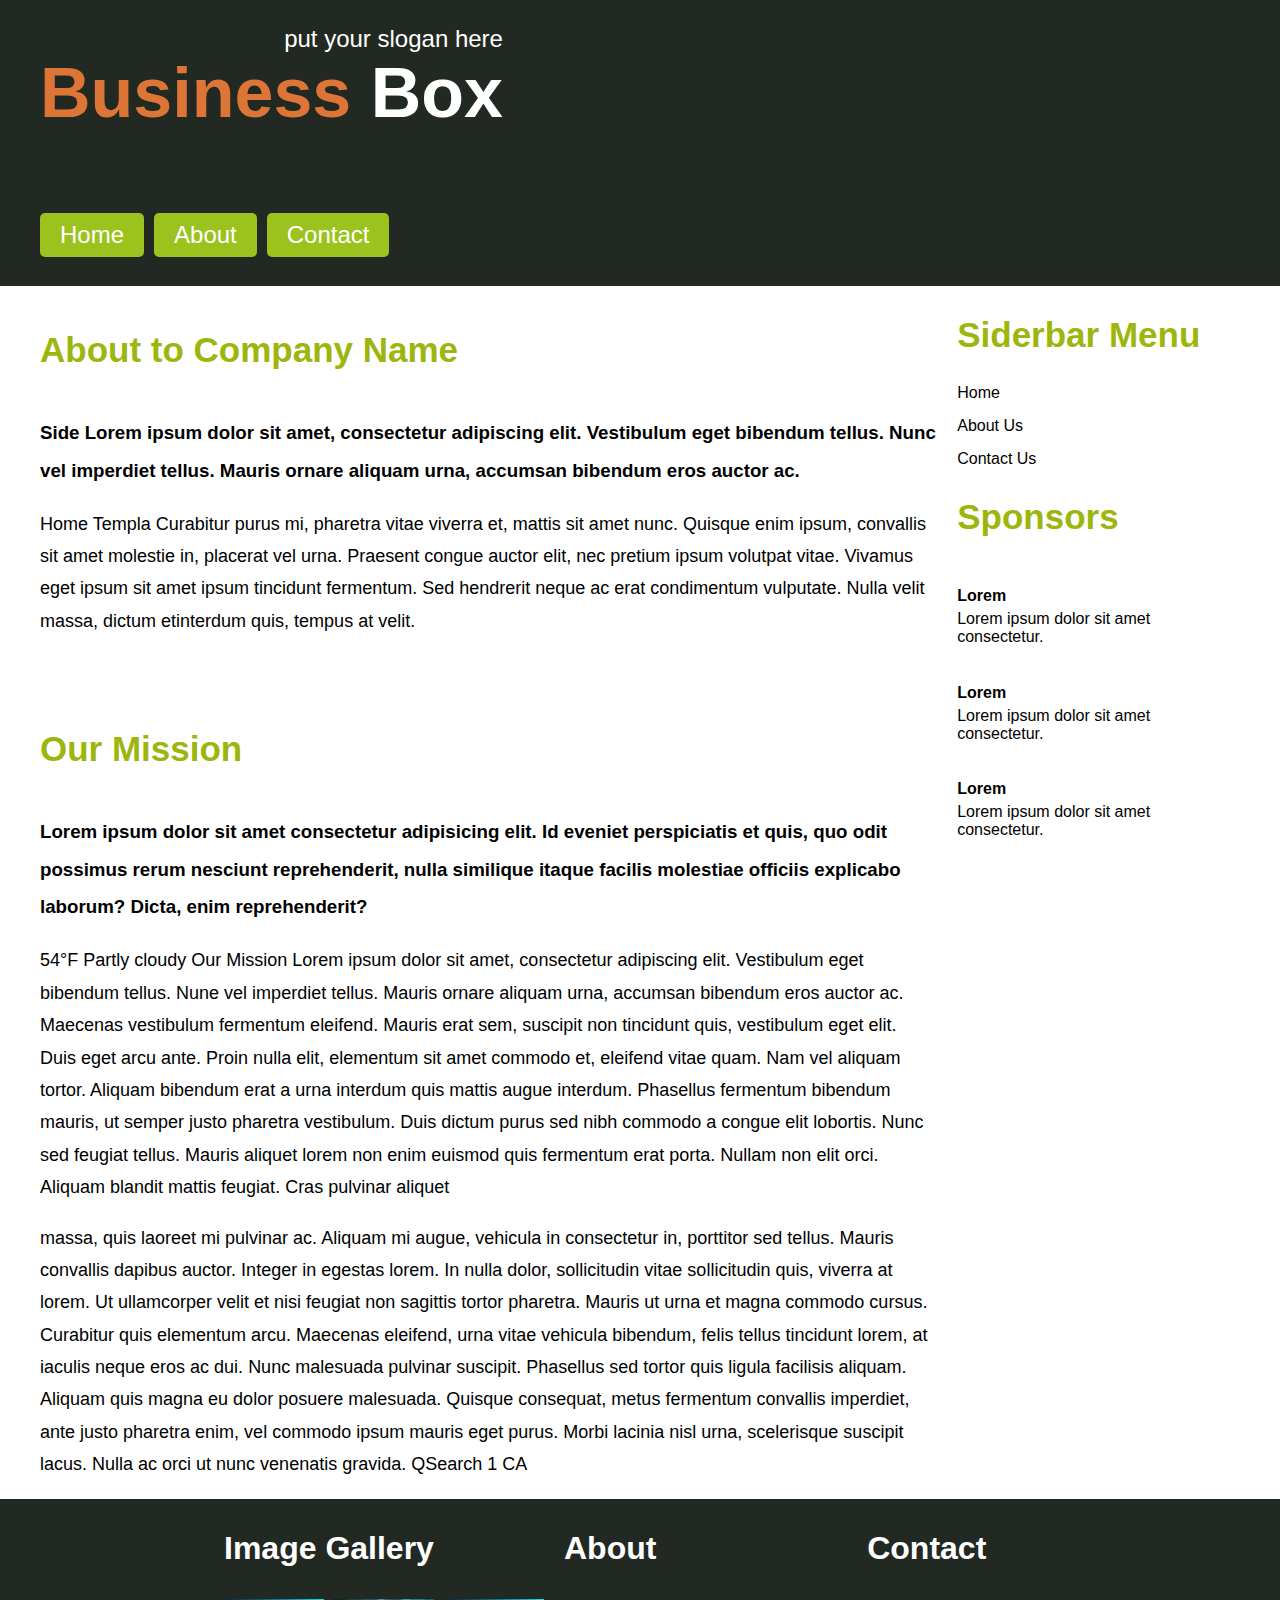
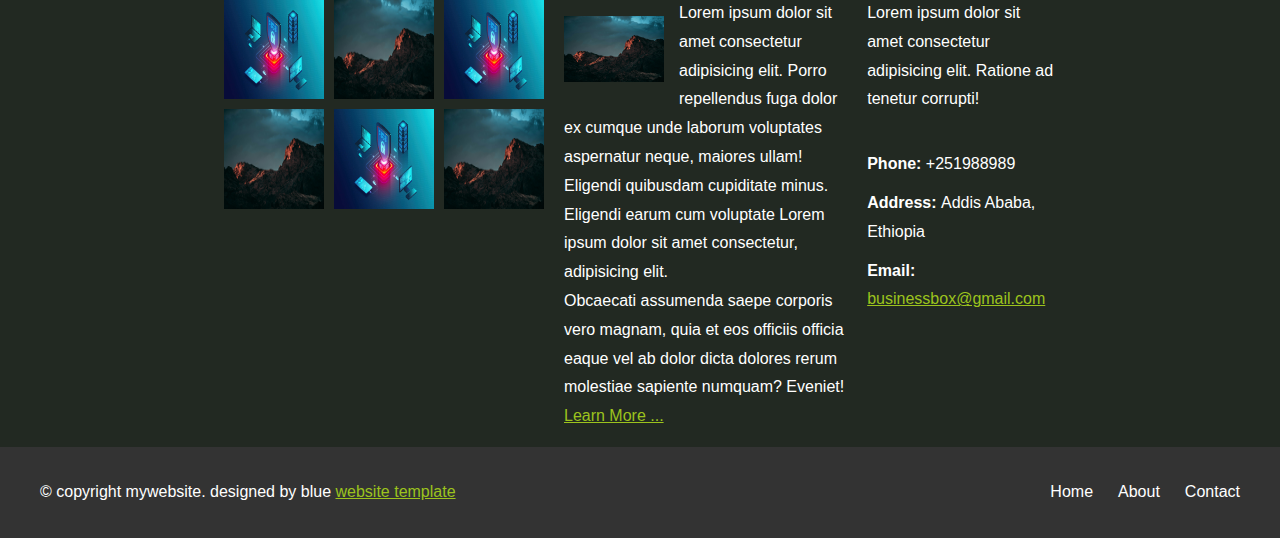
==== src/html/about.html @ 358b9c7c "first commit" ====
<!DOCTYPE html>
<html lang="en">
  <head>
    <meta charset="UTF-8" />
    <meta name="viewport" content="width=device-width, initial-scale=1.0" />
    <title>Document</title>
    <link rel="stylesheet" href="../css/styles.css" />
    <link rel="stylesheet" href="../css/about.css" />
  </head>
  <body>
    <header>
      <div class="container">
        <div class="textContainer">
          <div class="slogan">
            <p>put your slogan here</p>
          </div>

          <h1 class="box"><span>Business</span> Box</h1>

          <nav>
            <ul>
              <li><a href="../../index.html">Home</a></li>
              <li><a href="./about.html">About</a></li>
              <li><a href="./contact.html">Contact</a></li>
            </ul>
          </nav>
        </div>
      </div>
    </header>
    <section class="mainContainer">
      <main>
        <div class="template">
          <h2>About to Company Name</h2>
          <h3>
            Side Lorem ipsum dolor sit amet, consectetur adipiscing elit.
            Vestibulum eget bibendum tellus. Nunc vel imperdiet tellus. Mauris
            ornare aliquam urna, accumsan bibendum eros auctor ac.
          </h3>
          <p>
            Home Templa Curabitur purus mi, pharetra vitae viverra et, mattis
            sit amet nunc. Quisque enim ipsum, convallis sit amet molestie in,
            placerat vel urna. Praesent congue auctor elit, nec pretium ipsum
            volutpat vitae. Vivamus eget ipsum sit amet ipsum tincidunt
            fermentum. Sed hendrerit neque ac erat condimentum vulputate. Nulla
            velit massa, dictum etinterdum quis, tempus at velit.
          </p>
        </div>
        <div class="template">
          <h2>Our Mission</h2>
          <h3>
            Lorem ipsum dolor sit amet consectetur adipisicing elit. Id eveniet
            perspiciatis et quis, quo odit possimus rerum nesciunt
            reprehenderit, nulla similique itaque facilis molestiae officiis
            explicabo laborum? Dicta, enim reprehenderit?
          </h3>

          <p>
            54°F Partly cloudy Our Mission Lorem ipsum dolor sit amet,
            consectetur adipiscing elit. Vestibulum eget bibendum tellus. Nune
            vel imperdiet tellus. Mauris ornare aliquam urna, accumsan bibendum
            eros auctor ac. Maecenas vestibulum fermentum eleifend. Mauris erat
            sem, suscipit non tincidunt quis, vestibulum eget elit. Duis eget
            arcu ante. Proin nulla elit, elementum sit amet commodo et, eleifend
            vitae quam. Nam vel aliquam tortor. Aliquam bibendum erat a urna
            interdum quis mattis augue interdum. Phasellus fermentum bibendum
            mauris, ut semper justo pharetra vestibulum. Duis dictum purus sed
            nibh commodo a congue elit lobortis. Nunc sed feugiat tellus. Mauris
            aliquet lorem non enim euismod quis fermentum erat porta. Nullam non
            elit orci. Aliquam blandit mattis feugiat. Cras pulvinar aliquet
          </p>
          <p>
            massa, quis laoreet mi pulvinar ac. Aliquam mi augue, vehicula in
            consectetur in, porttitor sed tellus. Mauris convallis dapibus
            auctor. Integer in egestas lorem. In nulla dolor, sollicitudin vitae
            sollicitudin quis, viverra at lorem. Ut ullamcorper velit et nisi
            feugiat non sagittis tortor pharetra. Mauris ut urna et magna
            commodo cursus. Curabitur quis elementum arcu. Maecenas eleifend,
            urna vitae vehicula bibendum, felis tellus tincidunt lorem, at
            iaculis neque eros ac dui. Nunc malesuada pulvinar suscipit.
            Phasellus sed tortor quis ligula facilisis aliquam. Aliquam quis
            magna eu dolor posuere malesuada. Quisque consequat, metus fermentum
            convallis imperdiet, ante justo pharetra enim, vel commodo ipsum
            mauris eget purus. Morbi lacinia nisl urna, scelerisque suscipit
            lacus. Nulla ac orci ut nunc venenatis gravida. QSearch 1 CA
          </p>
        </div>
      </main>
      <aside>
        <h2>Siderbar Menu</h2>
        <nav>
          <ul>
            <li>Home</li>
            <li>About Us</li>
            <li>Contact Us</li>
          </ul>
        </nav>
        <h2 class="Sponsors">Sponsors</h2>
        <ul>
          <li>
            <h4>Lorem</h4>
            <p>Lorem ipsum dolor sit amet consectetur.</p>
          </li>
          <li>
            <h4>Lorem</h4>
            <p>Lorem ipsum dolor sit amet consectetur.</p>
          </li>
          <li>
            <h4>Lorem</h4>
            <p>Lorem ipsum dolor sit amet consectetur.</p>
          </li>
        </ul>
      </aside>
    </section>
    <footer>
      <div class="footerContainer">
        <div class="gallery">
          <h1>Image Gallery</h1>
          <div class="GalleryImageContainer">
            <div class="image">
              <img src="../images/image1.jpg" alt="image 1" />
            </div>
            <div class="image">
              <img src="../images/image2.jpg" alt="image 2" />
            </div>
            <div class="image">
              <img src="../images/image1.jpg" alt="image 1" />
            </div>
            <div class="image">
              <img src="../images/image2.jpg" alt="image 2" />
            </div>
            <div class="image">
              <img src="../images/image1.jpg" alt="image 1" />
            </div>
            <div class="image">
              <img src="../images/image2.jpg" alt="image 2" />
            </div>
          </div>
        </div>

        <div class="about">
          <h1>About</h1>
          <div class="imageAndTextContainer">
            <img
              class="float-img"
              width="100"
              height="100"
              src="../images/image2.jpg"
              alt="image 2"
            />

            <p>
              Lorem ipsum dolor sit amet consectetur adipisicing elit. Porro
              repellendus fuga dolor ex cumque unde laborum voluptates
              aspernatur neque, maiores ullam! Eligendi quibusdam cupiditate
              minus. Eligendi earum cum voluptate Lorem ipsum dolor sit amet
              consectetur, adipisicing elit. <br />Obcaecati assumenda saepe
              corporis vero magnam, quia et eos officiis officia eaque vel ab
              dolor dicta dolores rerum molestiae sapiente numquam? Eveniet!
              <br />
              <a href="learnMore">Learn More ...</a>
            </p>
          </div>
        </div>
        <div class="contact">
          <h1>Contact</h1>
          <p>
            Lorem ipsum dolor sit amet consectetur adipisicing elit. Ratione ad
            tenetur corrupti!
          </p>
          <ul>
            <li><span>Phone: </span> +251988989</li>
            <li><span>Address: </span> Addis Ababa, Ethiopia</li>
            <li><span>Email: </span> <a href="">businessbox@gmail.com</a></li>
          </ul>
        </div>
      </div>
      <div class="copyright">
        <div>
          <div class="left">
            <p>
              &copy; copyright mywebsite. designed by blue
              <a href="">website template</a>
            </p>
          </div>
          <nav class="right">
            <ul>
              <li><a href="https://google.com">Home</a></li>
              <li><a href="https://google.com">About</a></li>
              <li><a href="https://google.com">Contact</a></li>
            </ul>
          </nav>
        </div>
      </div>
    </footer>
  </body>
</html>
---- src/css/styles.css ----
body {
  margin: 0;
  padding: 0;
  font-family: "Roboto", sans-serif;
}
header {
  background-color: #222922;
  color: white;
  padding: 5px 0;
}
header span {
  color: #dd7536;
}
header .container {
  width: 1200px;
  margin: auto;
}
header nav ul {
  display: flex;
  flex-direction: row;
  gap: 10px;
  list-style: none;
}
header .textContainer {
  display: inline-block;
}
.box {
  display: inline-block;
  font-size: 70px;
  margin: 0;
  padding: 0;
}
header .slogan {
  text-align: end;
  margin-top: 20px;
}
header .slogan p {
  font-size: 24px;
  margin: 0;
}
header nav {
  margin-top: 80px;
}
header nav ul {
  margin-top: 0;
  padding: 0;
  font-size: 24px;
}
header nav ul li {
  background-color: #9cc31d;
  padding: 8px 20px;
  border-radius: 5px;
}
header nav ul li a {
  text-decoration: none;
  color: inherit;
}
header nav ul li:hover {
  background-color: #c48c48;
}
header nav ul li:active {
  background-color: #c48c48;
}
.mainContainer {
  width: 1200px;
  margin: auto;
  gap: 10px;
  display: flex;
}
.mainContainer main img,
.innerImageContainer,
.imageContainer {
  width: 100%;
}
.mainContainer main img {
  object-fit: contain;
}
.innerImageContainer {
  height: 145px;
  overflow: hidden;
  padding-bottom: 5px;
}
.imageContainer {
  height: 150px;
  overflow: hidden;
  border: 1px solid rgb(196, 193, 193);
  padding: 5px;
}
main {
  width: 80%;
  display: flex;
  flex-wrap: wrap;
  gap: 30px;
}
main div {
  width: 45%;
}
section h2 {
  font-size: 35px;
  color: rgb(157, 182, 14);
}
aside ul {
  display: flex;
  flex-direction: column;
  list-style: none;
  margin: 0;
  padding: 0;
}
aside h4 {
  margin-bottom: 0;
  padding-bottom: 0;
}
aside p {
  margin-top: 5px;
  padding-top: 0;
}
aside nav > ul {
  gap: 15px;
}
aside nav {
  padding: 0;
}
.sponsors,
aside nav > ul {
  margin: 0;
  padding-left: 0;
}
main > div p {
  line-height: 1.8;
  font-size: 18px;
}
main .template a,
.contact a,
.about a {
  color: #9cc31d;
}
main .template .readMore {
  color: #dd7536;
}
footer {
  background-color: #222922;
  color: white;
  line-height: 1.8;
}
.footerContainer {
  width: 65%;
  display: grid;
  grid-template-columns: 1fr 1.5fr 1fr;
  margin: auto;
  gap: 20px;
}
.GalleryImageContainer {
  display: grid;
  gap: 10px;
  justify-content: center;
  grid-template-columns: repeat(3, 1fr);
}
.gallery .image,
.imageAndTextContainer img {
  width: 100px;
  height: 100px;
  object-fit: contain;
}
.footerContainer .image img {
  width: 100%;
  height: 100%;
}
.contact ul {
  padding-top: 20px;
  display: flex;
  flex-direction: column;
  list-style-type: none;
  gap: 10px;
  padding-left: 0;
}
.imageAndTextContainer {
  gap: 10px;
  width: 100%;
}
.imageAndTextContainer img {
  margin: 0;
  float: left;
}
.float-img {
  float: left;
  padding: 0 15px 15px 0;
}
.contact span {
  font-weight: bold;
}
.copyright {
  background-color: #333333;
  padding: 15px 0;
}
.left p {
  color: white;
}
.copyright > div {
  display: flex;
  justify-content: space-between;
  width: 1200px;
  margin: auto;
}
.copyright nav ul {
  display: flex;
  list-style: none;
  gap: 25px;
}
.copyright nav ul li a {
  color: white;
  text-decoration: none;
}
.copyright nav ul li:hover a {
  color: #9cc31d;
}
.left p a {
  color: #9cc31d;
}
---- src/css/about.css ----
main {
  flex-direction: column;
  width: 900px;
  line-height: 2;
}
main .template {
  width: 100%;
}

.mainContainer {
  gap: 20px;
}
.submitbtn {
  padding: 10px 20px;
}
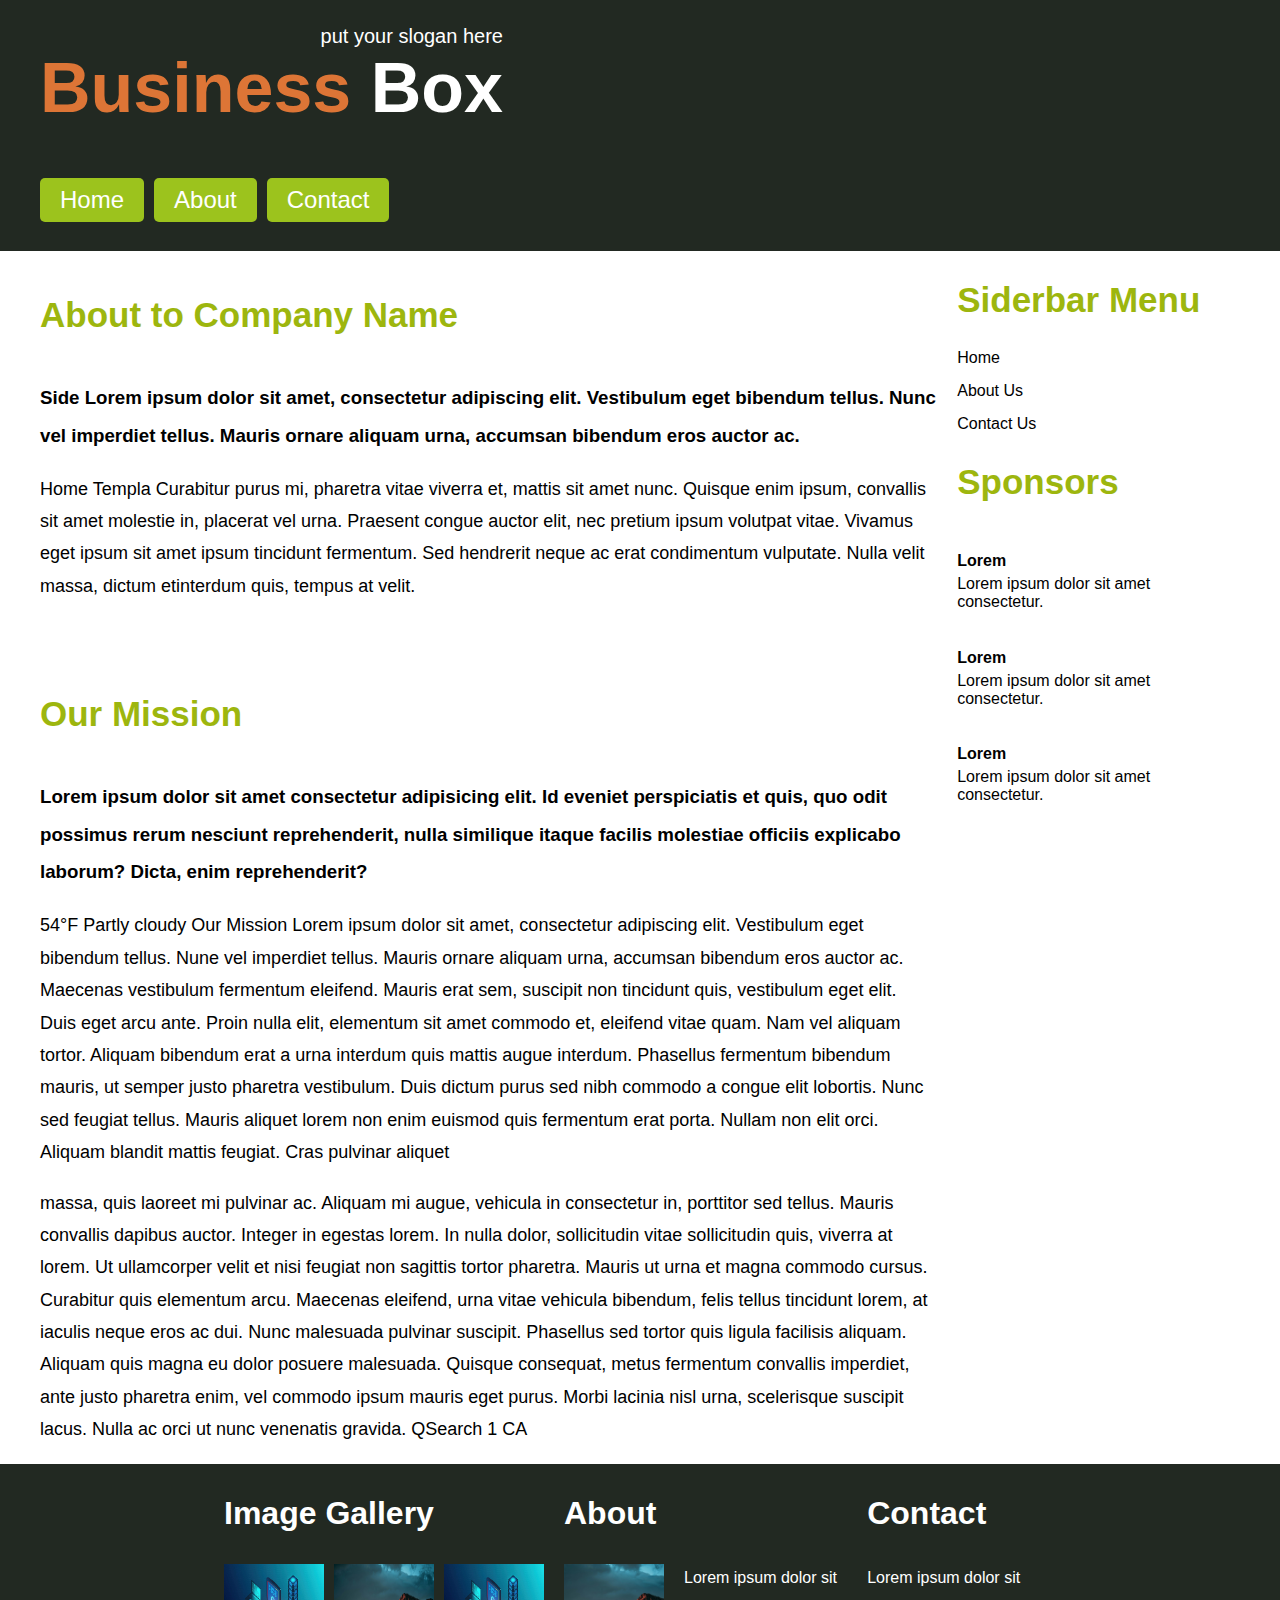
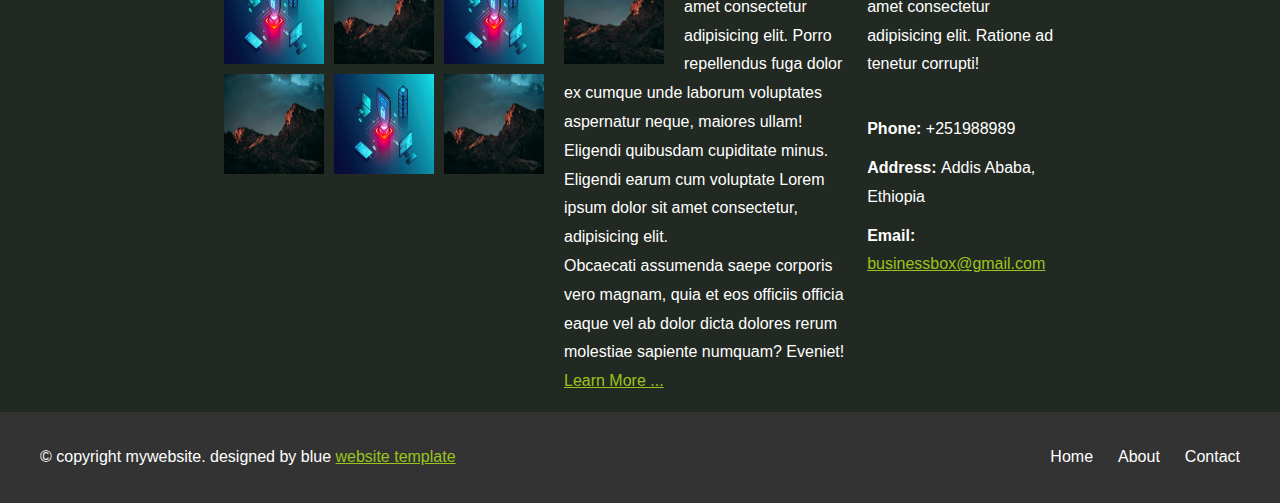
==== commit 6ebeea19: "bug is fixed in the about section" ====
--- a/src/html/about.html
+++ b/src/html/about.html
@@ -19,9 +19,9 @@
 
           <nav>
             <ul>
-              <li><a href="../../index.html">Home</a></li>
-              <li><a href="./about.html">About</a></li>
-              <li><a href="./contact.html">Contact</a></li>
+              <a href="./index.html"><li>Home</li></a>
+              <a href="./src/html/about.html"> <li>About</li></a>
+              <a href="./src/html/contact.html"><li>Contact</li></a>
             </ul>
           </nav>
         </div>
@@ -140,13 +140,15 @@
         <div class="about">
           <h1>About</h1>
           <div class="imageAndTextContainer">
-            <img
-              class="float-img"
-              width="100"
-              height="100"
-              src="../images/image2.jpg"
-              alt="image 2"
-            />
+            <div class="aboutImageContainer">
+              <img
+                class="float-img"
+                width="100"
+                height="100"
+                src="../images/image2.jpg"
+                alt="image 2"
+              />
+            </div>
 
             <p>
               Lorem ipsum dolor sit amet consectetur adipisicing elit. Porro
--- a/src/css/styles.css
+++ b/src/css/styles.css
@@ -1,7 +1,7 @@
 body {
   margin: 0;
   padding: 0;
-  font-family: "Roboto", sans-serif;
+  font-family: Arial, Helvetica, sans-serif;
 }
 header {
   background-color: #222922;
@@ -30,16 +30,18 @@
   margin: 0;
   padding: 0;
 }
+
 header .slogan {
   text-align: end;
   margin-top: 20px;
+  font-size: 12px;
 }
 header .slogan p {
-  font-size: 24px;
+  font-size: 20px;
   margin: 0;
 }
 header nav {
-  margin-top: 80px;
+  margin-top: 50px;
 }
 header nav ul {
   margin-top: 0;
@@ -51,14 +53,14 @@
   padding: 8px 20px;
   border-radius: 5px;
 }
-header nav ul li a {
+header nav ul a {
   text-decoration: none;
   color: inherit;
 }
 header nav ul li:hover {
   background-color: #c48c48;
 }
-header nav ul li:active {
+header nav ul li a::selection {
   background-color: #c48c48;
 }
 .mainContainer {
@@ -177,9 +179,18 @@
   gap: 10px;
   width: 100%;
 }
-.imageAndTextContainer img {
-  margin: 0;
+.aboutImageContainer {
+  background-color: gray;
+  width: 100px;
+  height: 100px;
+
+  margin: 0 20px 10px 0;
   float: left;
+}
+.aboutImageContainer img {
+  width: 100%;
+  height: 100px;
+  object-fit: cover;
 }
 .float-img {
   float: left;
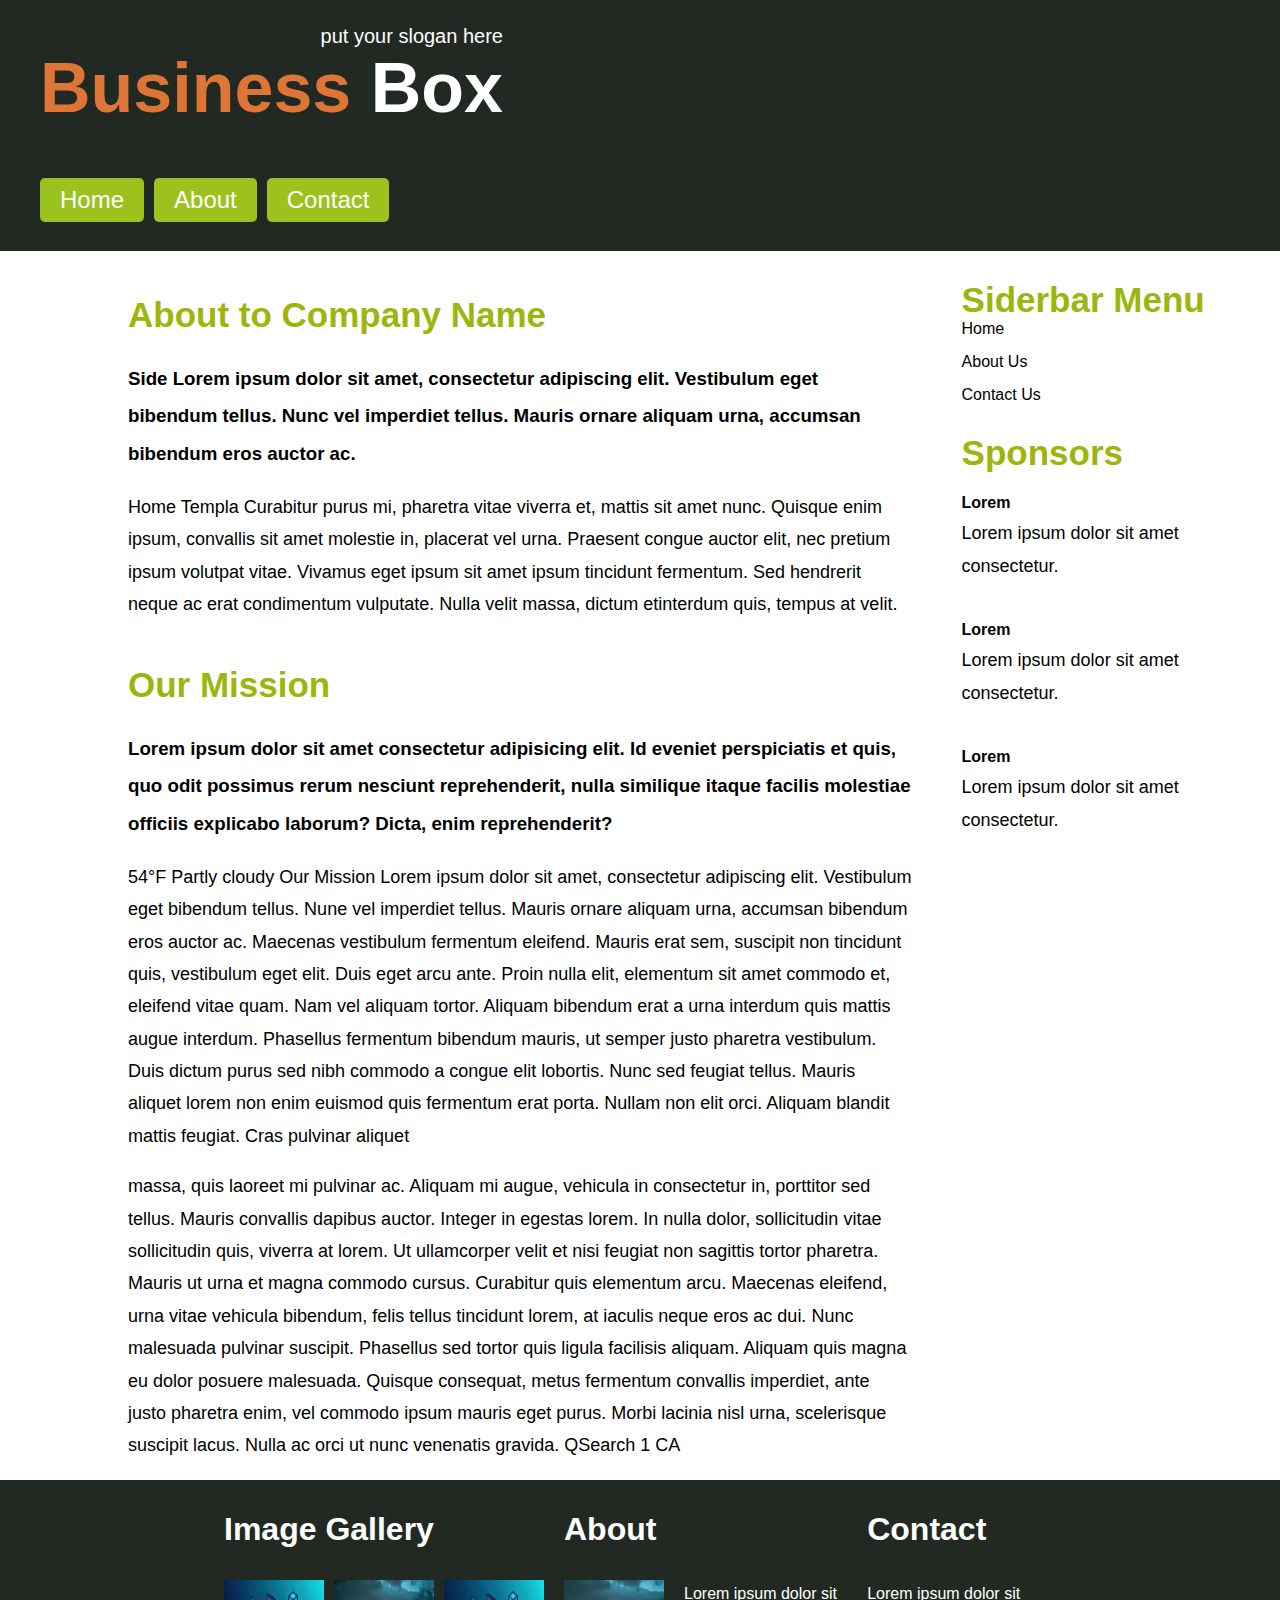
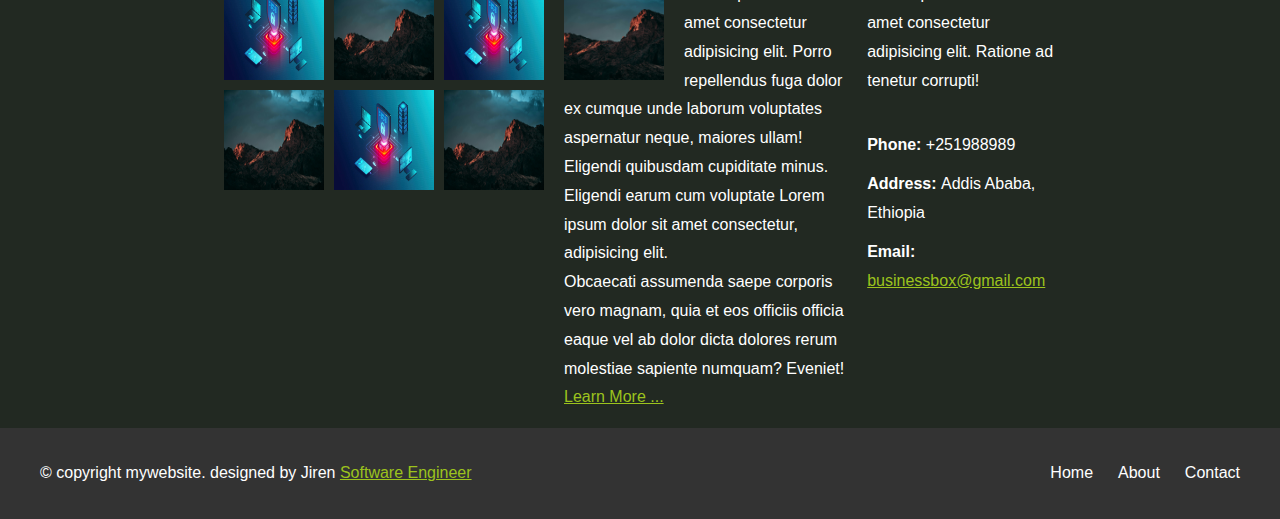
==== commit 063f240f: "semantic form is added" ====
--- a/src/html/about.html
+++ b/src/html/about.html
@@ -3,7 +3,7 @@
   <head>
     <meta charset="UTF-8" />
     <meta name="viewport" content="width=device-width, initial-scale=1.0" />
-    <title>Document</title>
+    <title>About</title>
     <link rel="stylesheet" href="../css/styles.css" />
     <link rel="stylesheet" href="../css/about.css" />
   </head>
@@ -19,98 +19,103 @@
 
           <nav>
             <ul>
-              <a href="./index.html"><li>Home</li></a>
-              <a href="./src/html/about.html"> <li>About</li></a>
-              <a href="./src/html/contact.html"><li>Contact</li></a>
+              <li><a href="../../index.html">Home</a></li>
+              <li><a href="./about.html">About</a></li>
+              <li><a href="./contact.html">Contact</a></li>
             </ul>
           </nav>
         </div>
       </div>
     </header>
-    <section class="mainContainer">
-      <main>
-        <div class="template">
-          <h2>About to Company Name</h2>
-          <h3>
-            Side Lorem ipsum dolor sit amet, consectetur adipiscing elit.
-            Vestibulum eget bibendum tellus. Nunc vel imperdiet tellus. Mauris
-            ornare aliquam urna, accumsan bibendum eros auctor ac.
-          </h3>
-          <p>
-            Home Templa Curabitur purus mi, pharetra vitae viverra et, mattis
-            sit amet nunc. Quisque enim ipsum, convallis sit amet molestie in,
-            placerat vel urna. Praesent congue auctor elit, nec pretium ipsum
-            volutpat vitae. Vivamus eget ipsum sit amet ipsum tincidunt
-            fermentum. Sed hendrerit neque ac erat condimentum vulputate. Nulla
-            velit massa, dictum etinterdum quis, tempus at velit.
-          </p>
-        </div>
-        <div class="template">
-          <h2>Our Mission</h2>
-          <h3>
-            Lorem ipsum dolor sit amet consectetur adipisicing elit. Id eveniet
-            perspiciatis et quis, quo odit possimus rerum nesciunt
-            reprehenderit, nulla similique itaque facilis molestiae officiis
-            explicabo laborum? Dicta, enim reprehenderit?
-          </h3>
-
-          <p>
-            54°F Partly cloudy Our Mission Lorem ipsum dolor sit amet,
-            consectetur adipiscing elit. Vestibulum eget bibendum tellus. Nune
-            vel imperdiet tellus. Mauris ornare aliquam urna, accumsan bibendum
-            eros auctor ac. Maecenas vestibulum fermentum eleifend. Mauris erat
-            sem, suscipit non tincidunt quis, vestibulum eget elit. Duis eget
-            arcu ante. Proin nulla elit, elementum sit amet commodo et, eleifend
-            vitae quam. Nam vel aliquam tortor. Aliquam bibendum erat a urna
-            interdum quis mattis augue interdum. Phasellus fermentum bibendum
-            mauris, ut semper justo pharetra vestibulum. Duis dictum purus sed
-            nibh commodo a congue elit lobortis. Nunc sed feugiat tellus. Mauris
-            aliquet lorem non enim euismod quis fermentum erat porta. Nullam non
-            elit orci. Aliquam blandit mattis feugiat. Cras pulvinar aliquet
-          </p>
-          <p>
-            massa, quis laoreet mi pulvinar ac. Aliquam mi augue, vehicula in
-            consectetur in, porttitor sed tellus. Mauris convallis dapibus
-            auctor. Integer in egestas lorem. In nulla dolor, sollicitudin vitae
-            sollicitudin quis, viverra at lorem. Ut ullamcorper velit et nisi
-            feugiat non sagittis tortor pharetra. Mauris ut urna et magna
-            commodo cursus. Curabitur quis elementum arcu. Maecenas eleifend,
-            urna vitae vehicula bibendum, felis tellus tincidunt lorem, at
-            iaculis neque eros ac dui. Nunc malesuada pulvinar suscipit.
-            Phasellus sed tortor quis ligula facilisis aliquam. Aliquam quis
-            magna eu dolor posuere malesuada. Quisque consequat, metus fermentum
-            convallis imperdiet, ante justo pharetra enim, vel commodo ipsum
-            mauris eget purus. Morbi lacinia nisl urna, scelerisque suscipit
-            lacus. Nulla ac orci ut nunc venenatis gravida. QSearch 1 CA
-          </p>
-        </div>
-      </main>
-      <aside>
-        <h2>Siderbar Menu</h2>
-        <nav>
+    <main class="mainContainer">
+      <div class="innerContainer">
+        <section>
+          <div class="template">
+            <h2>About to Company Name</h2>
+            <h3>
+              Side Lorem ipsum dolor sit amet, consectetur adipiscing elit.
+              Vestibulum eget bibendum tellus. Nunc vel imperdiet tellus. Mauris
+              ornare aliquam urna, accumsan bibendum eros auctor ac.
+            </h3>
+            <p>
+              Home Templa Curabitur purus mi, pharetra vitae viverra et, mattis
+              sit amet nunc. Quisque enim ipsum, convallis sit amet molestie in,
+              placerat vel urna. Praesent congue auctor elit, nec pretium ipsum
+              volutpat vitae. Vivamus eget ipsum sit amet ipsum tincidunt
+              fermentum. Sed hendrerit neque ac erat condimentum vulputate.
+              Nulla velit massa, dictum etinterdum quis, tempus at velit.
+            </p>
+          </div>
+          <div class="template">
+            <h2>Our Mission</h2>
+            <h3>
+              Lorem ipsum dolor sit amet consectetur adipisicing elit. Id
+              eveniet perspiciatis et quis, quo odit possimus rerum nesciunt
+              reprehenderit, nulla similique itaque facilis molestiae officiis
+              explicabo laborum? Dicta, enim reprehenderit?
+            </h3>
+
+            <p>
+              54°F Partly cloudy Our Mission Lorem ipsum dolor sit amet,
+              consectetur adipiscing elit. Vestibulum eget bibendum tellus. Nune
+              vel imperdiet tellus. Mauris ornare aliquam urna, accumsan
+              bibendum eros auctor ac. Maecenas vestibulum fermentum eleifend.
+              Mauris erat sem, suscipit non tincidunt quis, vestibulum eget
+              elit. Duis eget arcu ante. Proin nulla elit, elementum sit amet
+              commodo et, eleifend vitae quam. Nam vel aliquam tortor. Aliquam
+              bibendum erat a urna interdum quis mattis augue interdum.
+              Phasellus fermentum bibendum mauris, ut semper justo pharetra
+              vestibulum. Duis dictum purus sed nibh commodo a congue elit
+              lobortis. Nunc sed feugiat tellus. Mauris aliquet lorem non enim
+              euismod quis fermentum erat porta. Nullam non elit orci. Aliquam
+              blandit mattis feugiat. Cras pulvinar aliquet
+            </p>
+            <p>
+              massa, quis laoreet mi pulvinar ac. Aliquam mi augue, vehicula in
+              consectetur in, porttitor sed tellus. Mauris convallis dapibus
+              auctor. Integer in egestas lorem. In nulla dolor, sollicitudin
+              vitae sollicitudin quis, viverra at lorem. Ut ullamcorper velit et
+              nisi feugiat non sagittis tortor pharetra. Mauris ut urna et magna
+              commodo cursus. Curabitur quis elementum arcu. Maecenas eleifend,
+              urna vitae vehicula bibendum, felis tellus tincidunt lorem, at
+              iaculis neque eros ac dui. Nunc malesuada pulvinar suscipit.
+              Phasellus sed tortor quis ligula facilisis aliquam. Aliquam quis
+              magna eu dolor posuere malesuada. Quisque consequat, metus
+              fermentum convallis imperdiet, ante justo pharetra enim, vel
+              commodo ipsum mauris eget purus. Morbi lacinia nisl urna,
+              scelerisque suscipit lacus. Nulla ac orci ut nunc venenatis
+              gravida. QSearch 1 CA
+            </p>
+          </div>
+        </section>
+        <aside>
+          <h2>Siderbar Menu</h2>
+          <nav>
+            <ul>
+              <li>Home</li>
+              <li>About Us</li>
+              <li>Contact Us</li>
+            </ul>
+          </nav>
+          <h2 class="Sponsors">Sponsors</h2>
           <ul>
-            <li>Home</li>
-            <li>About Us</li>
-            <li>Contact Us</li>
+            <li>
+              <h4>Lorem</h4>
+              <p>Lorem ipsum dolor sit amet consectetur.</p>
+            </li>
+            <li>
+              <h4>Lorem</h4>
+              <p>Lorem ipsum dolor sit amet consectetur.</p>
+            </li>
+            <li>
+              <h4>Lorem</h4>
+              <p>Lorem ipsum dolor sit amet consectetur.</p>
+            </li>
           </ul>
-        </nav>
-        <h2 class="Sponsors">Sponsors</h2>
-        <ul>
-          <li>
-            <h4>Lorem</h4>
-            <p>Lorem ipsum dolor sit amet consectetur.</p>
-          </li>
-          <li>
-            <h4>Lorem</h4>
-            <p>Lorem ipsum dolor sit amet consectetur.</p>
-          </li>
-          <li>
-            <h4>Lorem</h4>
-            <p>Lorem ipsum dolor sit amet consectetur.</p>
-          </li>
-        </ul>
-      </aside>
-    </section>
+        </aside>
+      </div>
+    </main>
+
     <footer>
       <div class="footerContainer">
         <div class="gallery">
@@ -180,15 +185,15 @@
         <div>
           <div class="left">
             <p>
-              &copy; copyright mywebsite. designed by blue
-              <a href="">website template</a>
+              &copy; copyright mywebsite. designed by Jiren
+              <a href="">Software Engineer</a>
             </p>
           </div>
           <nav class="right">
             <ul>
-              <li><a href="https://google.com">Home</a></li>
-              <li><a href="https://google.com">About</a></li>
-              <li><a href="https://google.com">Contact</a></li>
+              <li><a href="../../index.html">Home</a></li>
+              <li><a href="./about.html">About</a></li>
+              <li><a href="./contact.html">Contact</a></li>
             </ul>
           </nav>
         </div>
--- a/src/css/styles.css
+++ b/src/css/styles.css
@@ -65,41 +65,48 @@
 }
 .mainContainer {
   width: 1200px;
-  margin: auto;
-  gap: 10px;
-  display: flex;
-}
-.mainContainer main img,
+  display: flex;
+  flex-wrap: wrap;
+  margin: auto;
+  gap: 10px;
+  display: flex;
+}
+.mainContainer img,
 .innerImageContainer,
 .imageContainer {
   width: 100%;
 }
-.mainContainer main img {
-  object-fit: contain;
-}
 .innerImageContainer {
+  width: 100%;
   height: 145px;
   overflow: hidden;
   padding-bottom: 5px;
+  object-fit: contain;
 }
 .imageContainer {
+  width: 100%;
   height: 150px;
-  overflow: hidden;
   border: 1px solid rgb(196, 193, 193);
   padding: 5px;
 }
-main {
+.mainContainer {
   width: 80%;
   display: flex;
   flex-wrap: wrap;
   gap: 30px;
 }
-main div {
+.template {
   width: 45%;
 }
-section h2 {
+
+main h2 {
   font-size: 35px;
   color: rgb(157, 182, 14);
+}
+main {
+  display: flex;
+  width: 1200px;
+  margin: auto;
 }
 aside ul {
   display: flex;
@@ -127,16 +134,16 @@
   margin: 0;
   padding-left: 0;
 }
-main > div p {
+.mainContainer > div p {
   line-height: 1.8;
   font-size: 18px;
 }
-main .template a,
+.mainContainer .template a,
 .contact a,
 .about a {
   color: #9cc31d;
 }
-main .template .readMore {
+.mainContainer .template .readMore {
   color: #dd7536;
 }
 footer {
--- a/src/css/about.css
+++ b/src/css/about.css
@@ -1,4 +1,4 @@
-main {
+section {
   flex-direction: column;
   width: 900px;
   line-height: 2;
@@ -6,10 +6,19 @@
 main .template {
   width: 100%;
 }
+main > div {
+  margin: auto;
+  width: 1200px;
+  display: flex;
+  gap: 50px;
+}
 
-.mainContainer {
-  gap: 20px;
-}
 .submitbtn {
   padding: 10px 20px;
 }
+main h2 {
+  margin-bottom: 0;
+}
+main h3 {
+  margin-top: 10px;
+}
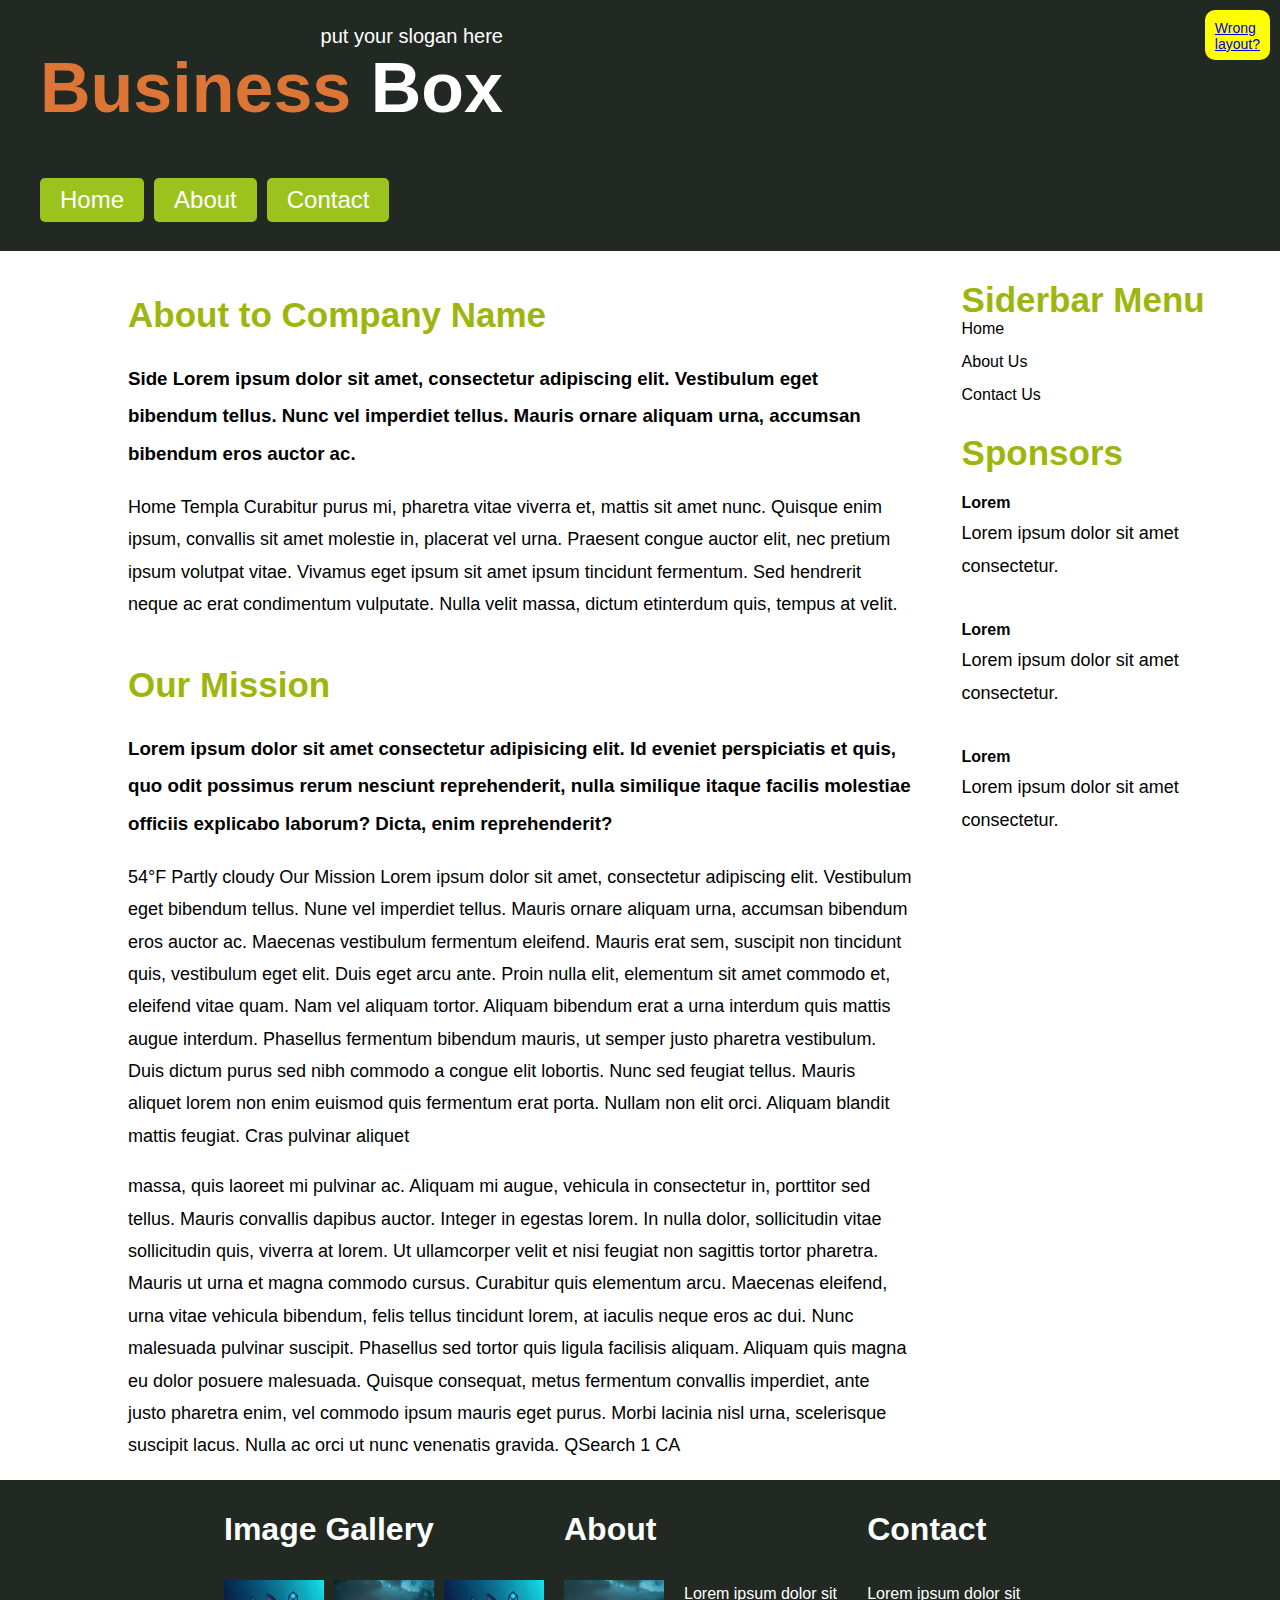
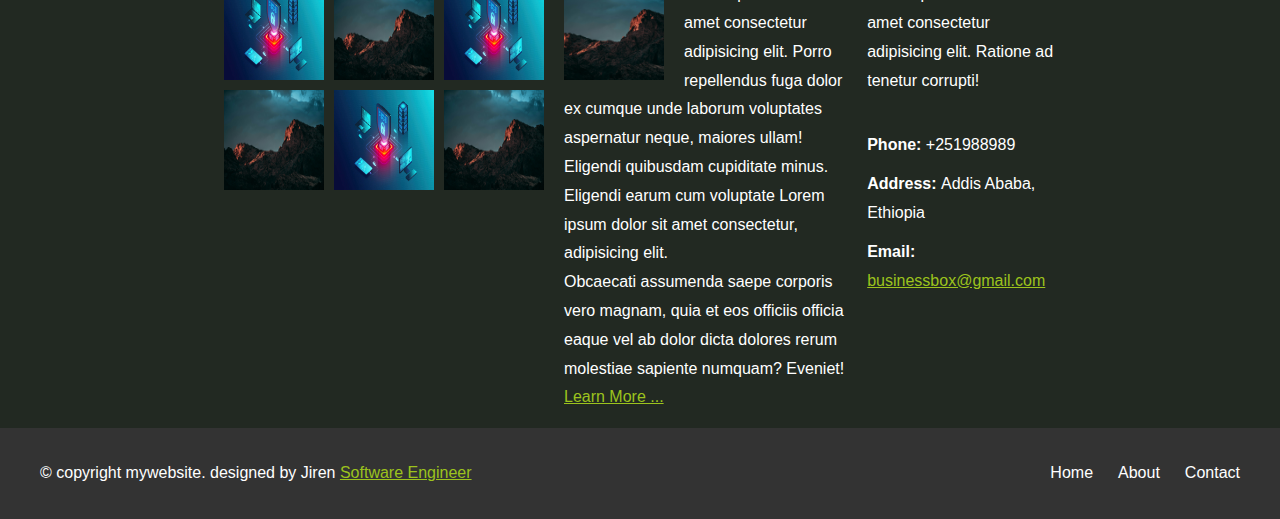
==== commit 52f8583e: "wrong layout is added" ====
--- a/src/html/about.html
+++ b/src/html/about.html
@@ -199,5 +199,10 @@
         </div>
       </div>
     </footer>
+    <div class="wrongLayout">
+      <a href="https://assesment2-ugr-5902-15-section4.netlify.app/"
+        >Wrong <br />layout?</a
+      >
+    </div>
   </body>
 </html>
--- a/src/css/styles.css
+++ b/src/css/styles.css
@@ -234,3 +234,14 @@
 .left p a {
   color: #9cc31d;
 }
+.wrongLayout {
+  position: fixed;
+  background-color: yellow;
+  height: 30px;
+  margin: 10px;
+  padding: 10px;
+  border-radius: 10px;
+  font-size: 14px;
+  top: 0;
+  right: 0;
+}
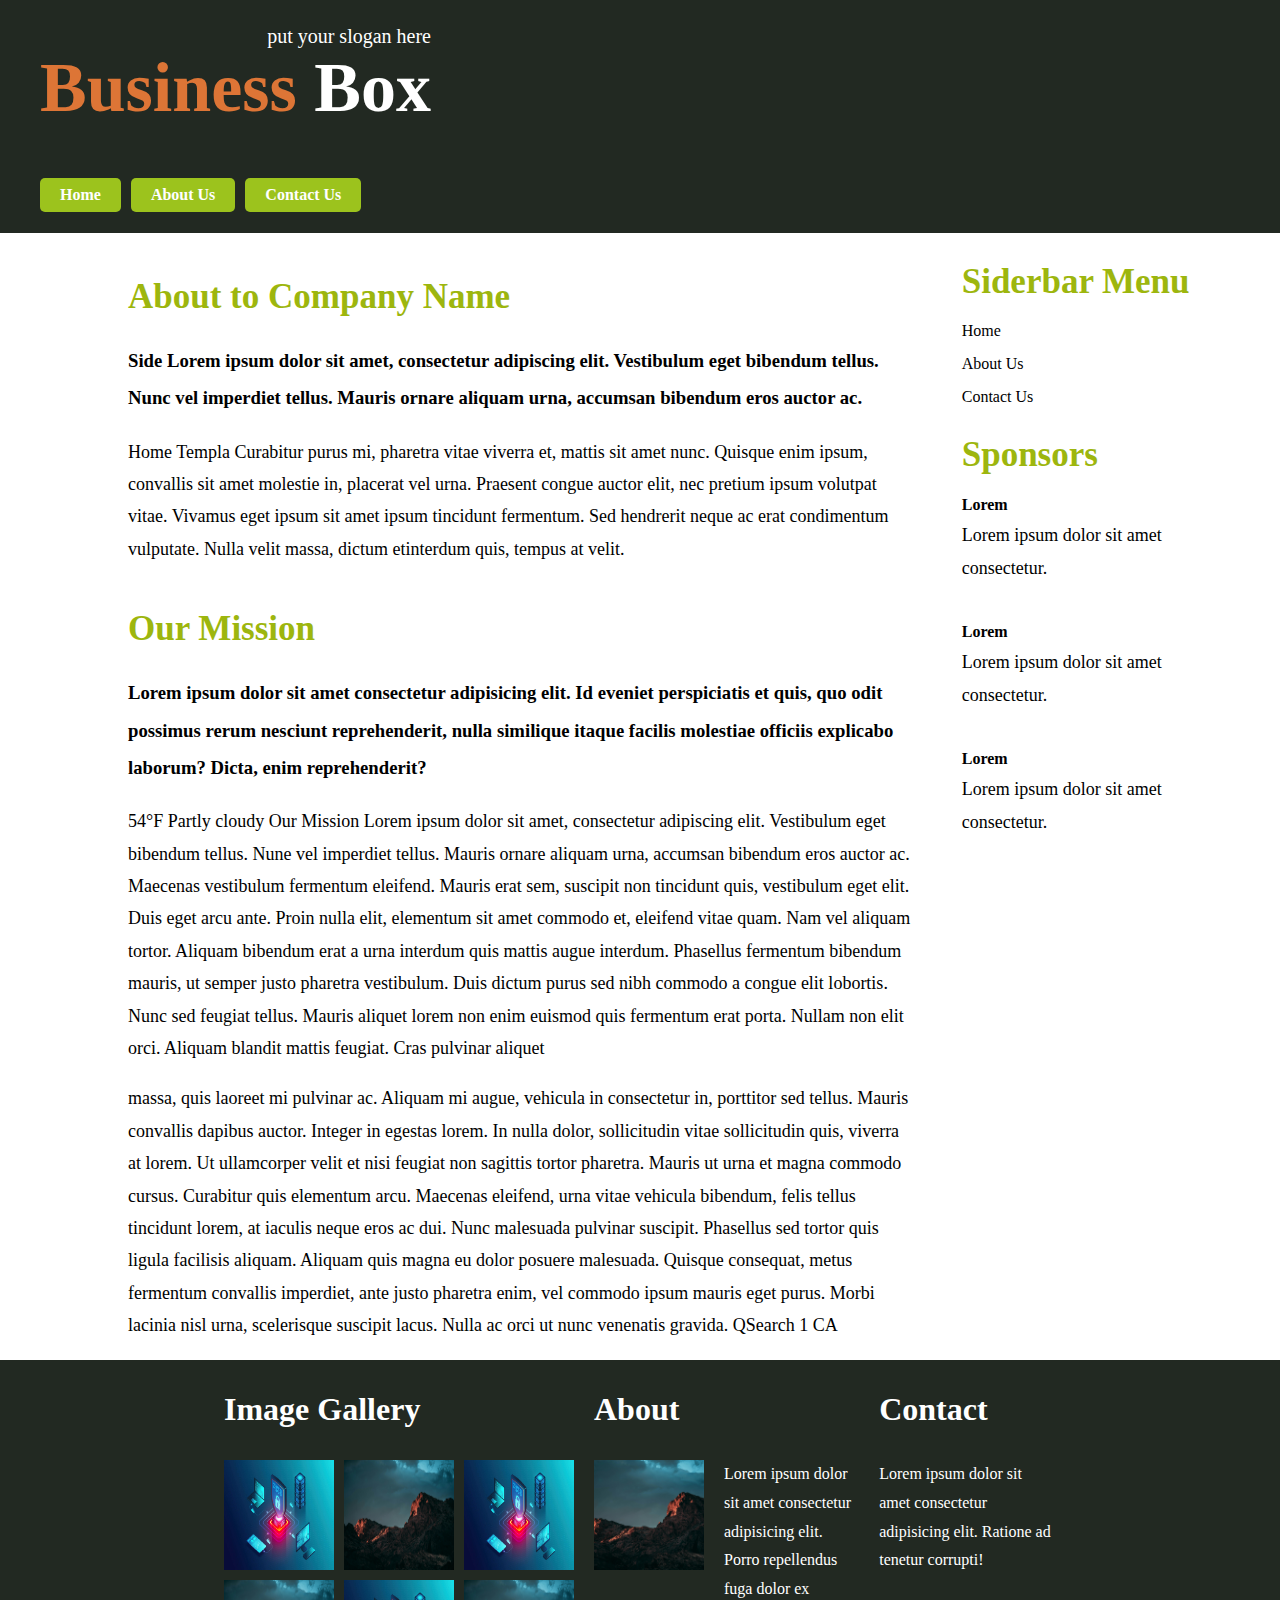
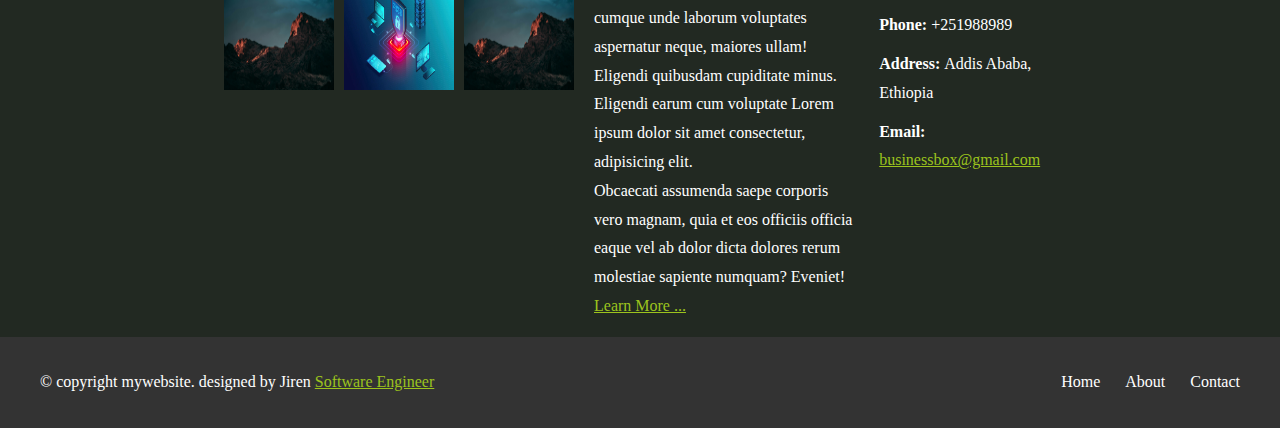
==== commit fdc2487b: "wrong layout removed" ====
--- a/src/html/about.html
+++ b/src/html/about.html
@@ -20,8 +20,8 @@
           <nav>
             <ul>
               <li><a href="../../index.html">Home</a></li>
-              <li><a href="./about.html">About</a></li>
-              <li><a href="./contact.html">Contact</a></li>
+              <li><a href="./about.html">About Us</a></li>
+              <li><a href="./contact.html">Contact Us</a></li>
             </ul>
           </nav>
         </div>
@@ -199,10 +199,5 @@
         </div>
       </div>
     </footer>
-    <div class="wrongLayout">
-      <a href="https://assesment2-ugr-5902-15-section4.netlify.app/"
-        >Wrong <br />layout?</a
-      >
-    </div>
   </body>
 </html>
--- a/src/css/styles.css
+++ b/src/css/styles.css
@@ -1,7 +1,7 @@
 body {
   margin: 0;
   padding: 0;
-  font-family: Arial, Helvetica, sans-serif;
+  font-family: 12px Arial, Helvetica, sans-serif;
 }
 header {
   background-color: #222922;
@@ -14,12 +14,6 @@
 header .container {
   width: 1200px;
   margin: auto;
-}
-header nav ul {
-  display: flex;
-  flex-direction: row;
-  gap: 10px;
-  list-style: none;
 }
 header .textContainer {
   display: inline-block;
@@ -44,9 +38,13 @@
   margin-top: 50px;
 }
 header nav ul {
+  display: flex;
+  flex-direction: row;
+  gap: 10px;
+  list-style: none;
   margin-top: 0;
   padding: 0;
-  font-size: 24px;
+  font-weight: bold;
 }
 header nav ul li {
   background-color: #9cc31d;
@@ -60,7 +58,7 @@
 header nav ul li:hover {
   background-color: #c48c48;
 }
-header nav ul li a::selection {
+header nav ul li:active a {
   background-color: #c48c48;
 }
 .mainContainer {
@@ -128,6 +126,7 @@
 }
 aside nav {
   padding: 0;
+  margin-top: 20px;
 }
 .sponsors,
 aside nav > ul {
@@ -166,8 +165,8 @@
 }
 .gallery .image,
 .imageAndTextContainer img {
-  width: 100px;
-  height: 100px;
+  width: 110px;
+  height: 110px;
   object-fit: contain;
 }
 .footerContainer .image img {
@@ -188,15 +187,14 @@
 }
 .aboutImageContainer {
   background-color: gray;
-  width: 100px;
-  height: 100px;
-
+  width: 110px;
+  height: 110px;
   margin: 0 20px 10px 0;
   float: left;
 }
 .aboutImageContainer img {
   width: 100%;
-  height: 100px;
+  height: 110px;
   object-fit: cover;
 }
 .float-img {
@@ -228,20 +226,10 @@
   color: white;
   text-decoration: none;
 }
+
 .copyright nav ul li:hover a {
   color: #9cc31d;
 }
 .left p a {
   color: #9cc31d;
 }
-.wrongLayout {
-  position: fixed;
-  background-color: yellow;
-  height: 30px;
-  margin: 10px;
-  padding: 10px;
-  border-radius: 10px;
-  font-size: 14px;
-  top: 0;
-  right: 0;
-}
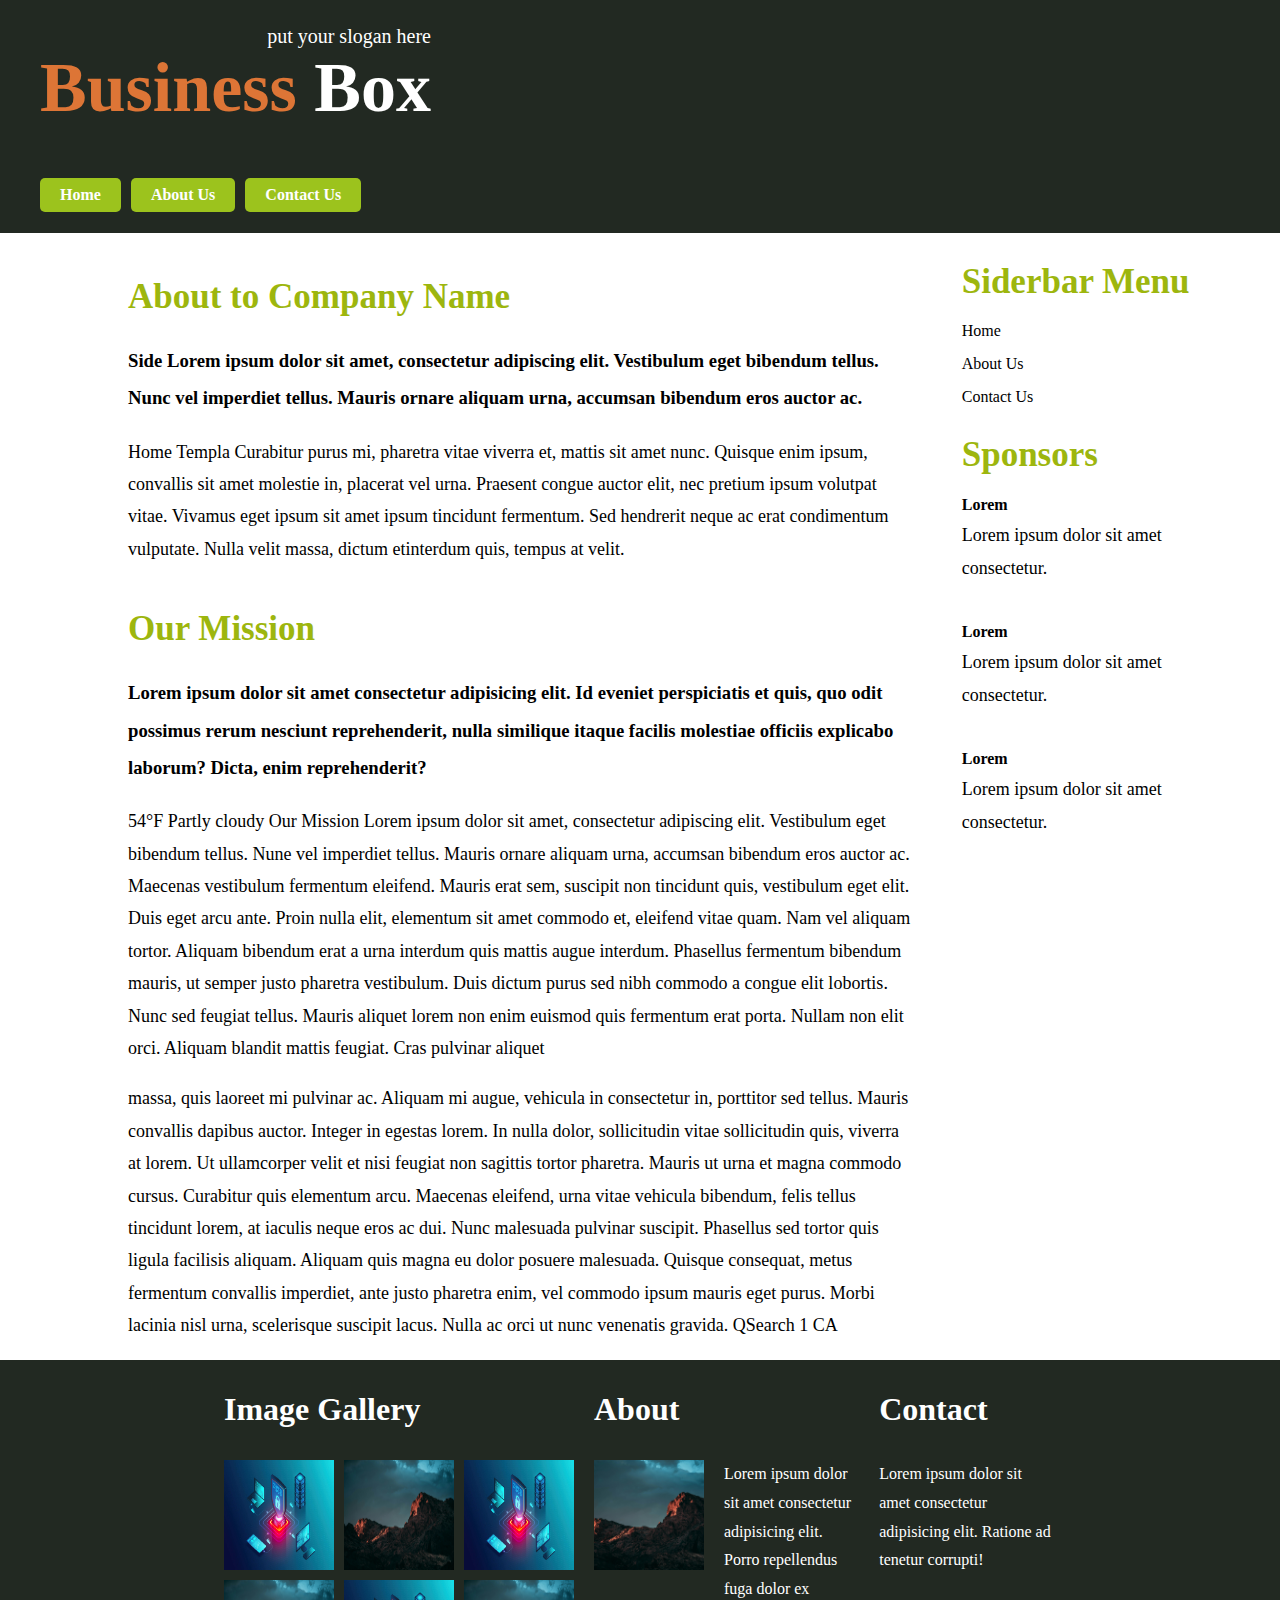
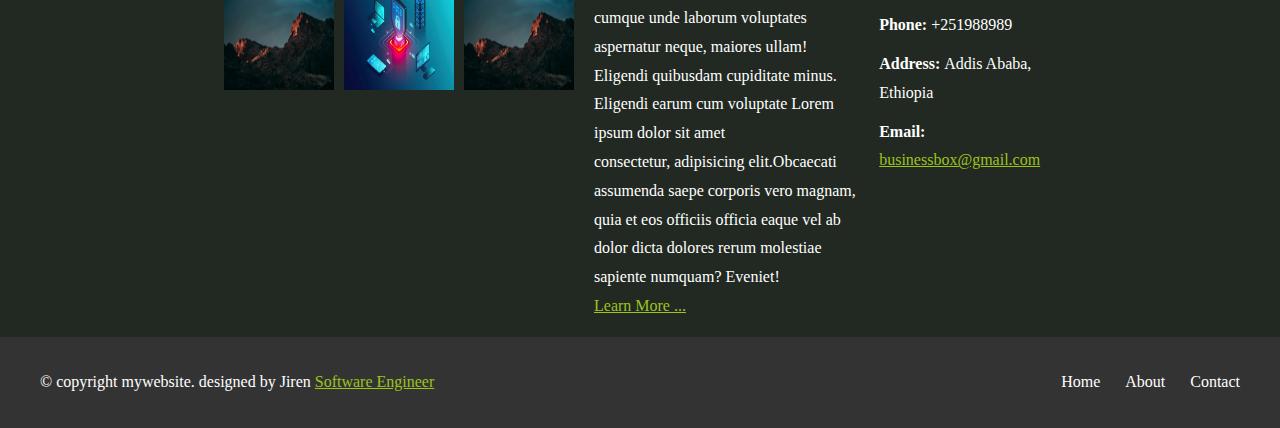
==== commit 6a90559f: "side nav bar edited" ====
--- a/src/html/about.html
+++ b/src/html/about.html
@@ -92,9 +92,9 @@
           <h2>Siderbar Menu</h2>
           <nav>
             <ul>
-              <li>Home</li>
-              <li>About Us</li>
-              <li>Contact Us</li>
+              <li><a href="./index.html">Home</a></li>
+              <li><a href="./src/html/about.html">About Us</a></li>
+              <li><a href="./src/html/contact.html">Contact Us</a></li>
             </ul>
           </nav>
           <h2 class="Sponsors">Sponsors</h2>
@@ -159,8 +159,8 @@
               Lorem ipsum dolor sit amet consectetur adipisicing elit. Porro
               repellendus fuga dolor ex cumque unde laborum voluptates
               aspernatur neque, maiores ullam! Eligendi quibusdam cupiditate
-              minus. Eligendi earum cum voluptate Lorem ipsum dolor sit amet
-              consectetur, adipisicing elit. <br />Obcaecati assumenda saepe
+              minus. Eligendi earum cum voluptate Lorem ipsum dolor sit amet <br
+              / >consectetur, adipisicing elit.Obcaecati assumenda saepe
               corporis vero magnam, quia et eos officiis officia eaque vel ab
               dolor dicta dolores rerum molestiae sapiente numquam? Eveniet!
               <br />
--- a/src/css/styles.css
+++ b/src/css/styles.css
@@ -133,10 +133,15 @@
   margin: 0;
   padding-left: 0;
 }
+aside nav ul li a {
+  text-decoration: none;
+  color: black;
+}
 .mainContainer > div p {
   line-height: 1.8;
   font-size: 18px;
 }
+
 .mainContainer .template a,
 .contact a,
 .about a {
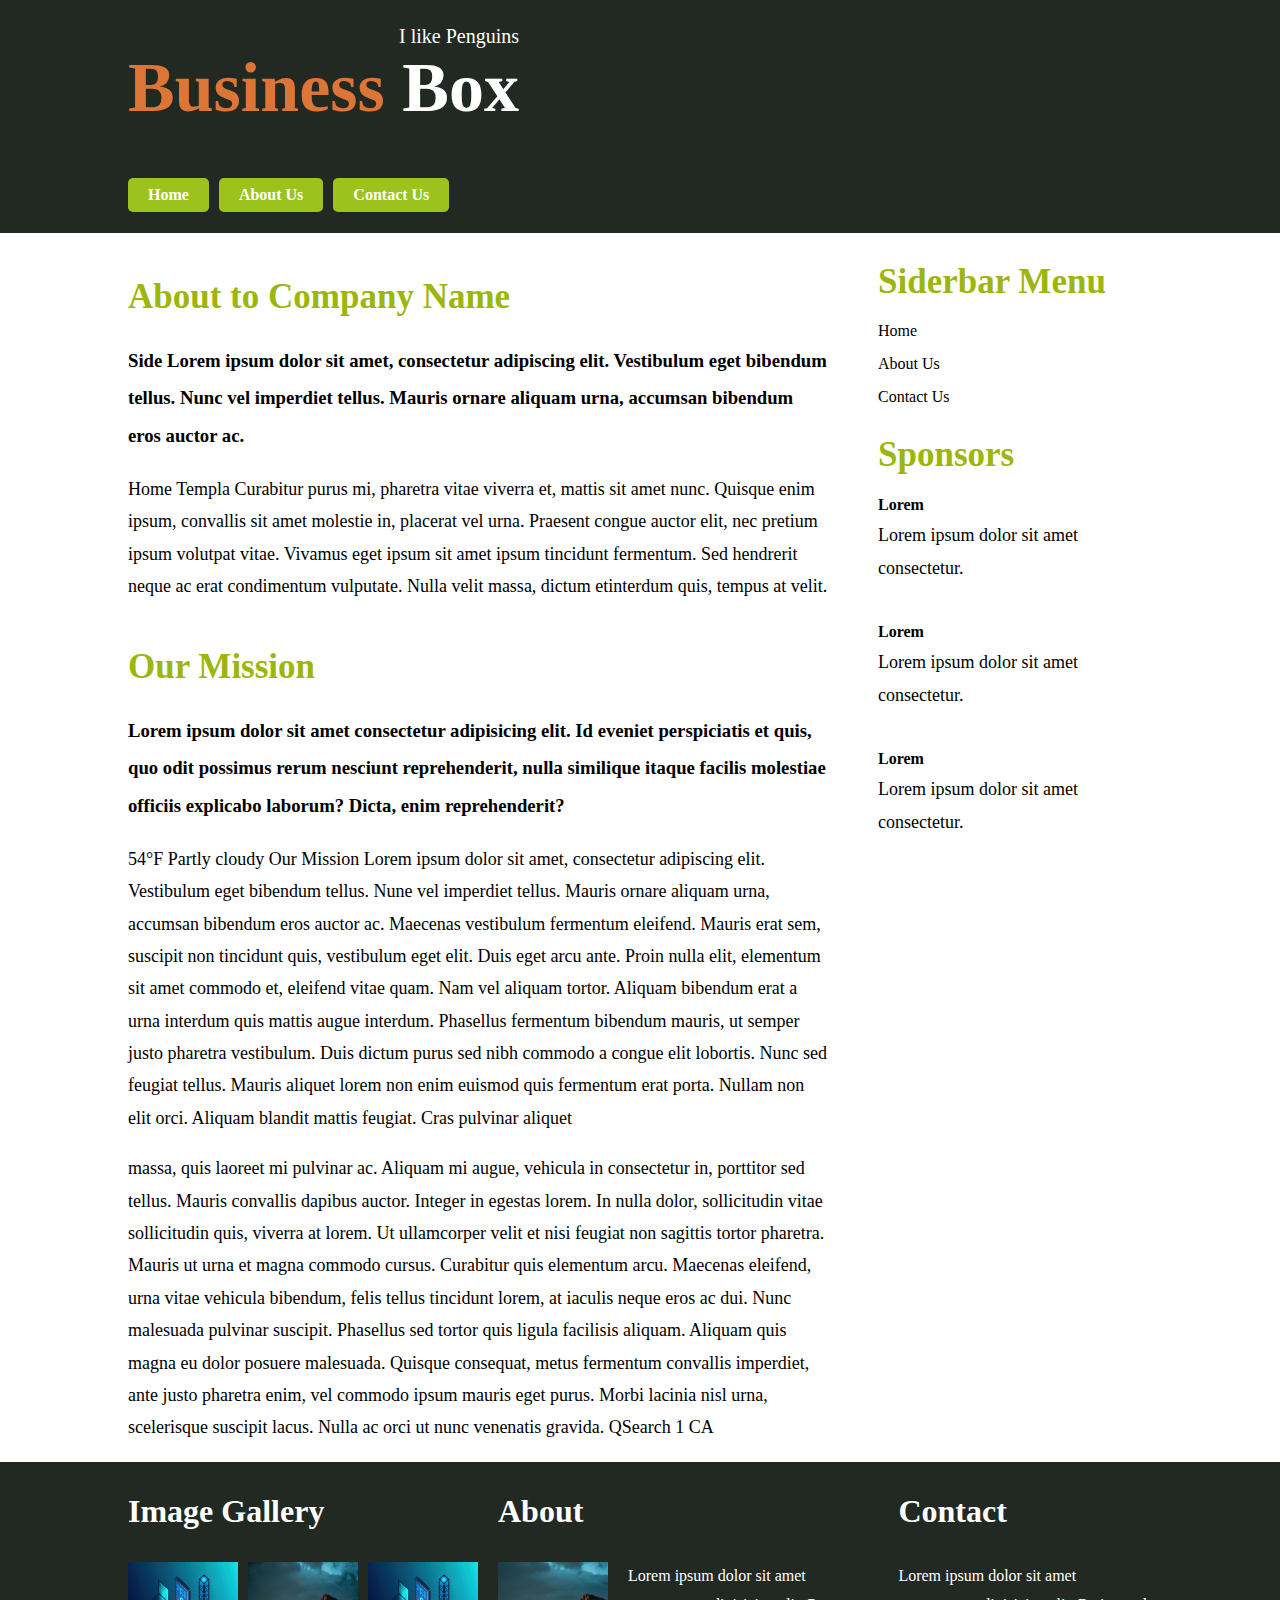
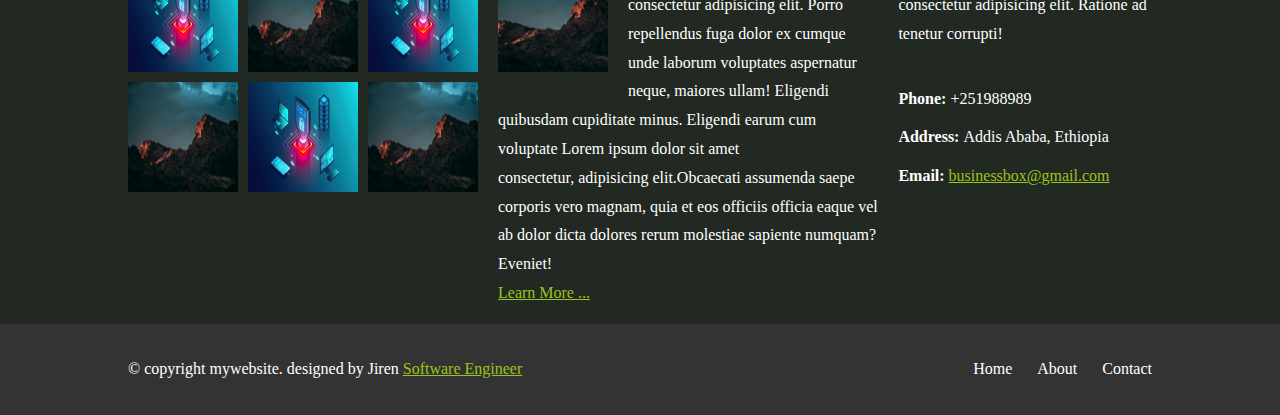
==== commit b1fc609a: "about and contact css is removed" ====
--- a/src/html/about.html
+++ b/src/html/about.html
@@ -5,14 +5,14 @@
     <meta name="viewport" content="width=device-width, initial-scale=1.0" />
     <title>About</title>
     <link rel="stylesheet" href="../css/styles.css" />
-    <link rel="stylesheet" href="../css/about.css" />
+    <link rel="stylesheet" href="../css/layout.css" />
   </head>
   <body>
     <header>
       <div class="container">
         <div class="textContainer">
           <div class="slogan">
-            <p>put your slogan here</p>
+            <p>I like Penguins</p>
           </div>
 
           <h1 class="box"><span>Business</span> Box</h1>
@@ -27,8 +27,8 @@
         </div>
       </div>
     </header>
-    <main class="mainContainer">
-      <div class="innerContainer">
+    <main class="mainContainer aboutMain">
+      <div class="innerContainer aboutInnerContainer">
         <section>
           <div class="template">
             <h2>About to Company Name</h2>
--- a/src/css/styles.css
+++ b/src/css/styles.css
@@ -12,7 +12,7 @@
   color: #dd7536;
 }
 header .container {
-  width: 1200px;
+  width: 80%;
   margin: auto;
 }
 header .textContainer {
@@ -62,7 +62,7 @@
   background-color: #c48c48;
 }
 .mainContainer {
-  width: 1200px;
+  width: 80%;
   display: flex;
   flex-wrap: wrap;
   margin: auto;
@@ -103,7 +103,7 @@
 }
 main {
   display: flex;
-  width: 1200px;
+  width: 80%;
   margin: auto;
 }
 aside ul {
@@ -156,7 +156,7 @@
   line-height: 1.8;
 }
 .footerContainer {
-  width: 65%;
+  width: 80%;
   display: grid;
   grid-template-columns: 1fr 1.5fr 1fr;
   margin: auto;
@@ -219,7 +219,7 @@
 .copyright > div {
   display: flex;
   justify-content: space-between;
-  width: 1200px;
+  width: 80%;
   margin: auto;
 }
 .copyright nav ul {
@@ -238,3 +238,9 @@
 .left p a {
   color: #9cc31d;
 }
+.footerContainer,
+main,
+header .container,
+.copyright > div {
+  max-width: 1024px;
+}
--- a/src/css/layout.css
+++ b/src/css/layout.css
@@ -0,0 +1,71 @@
+/* contact */
+.contactMain {
+  display: flex;
+  margin: auto;
+}
+.contactInnerContainer {
+  width: 100%;
+  display: flex;
+  margin: auto;
+  gap: 50px;
+}
+.contactMain section {
+  width: 80%;
+}
+input {
+  width: 80%;
+  font-size: 25px;
+  margin: 10px 0 30px 0;
+}
+textarea {
+  width: 80%;
+  height: 200px;
+}
+button {
+  background-color: rgba(
+    255,
+    255,
+    255,
+    0.1
+  ); /* Light background with some transparency */
+  backdrop-filter: blur(10px); /* Blur effect for the background */
+  padding: 20px; /* Padding for spacing */
+  background-color: rgba(158, 151, 151, 0.4);
+  display: inline;
+  padding: 10px 30px;
+  margin: 0;
+  border: none;
+  margin: 30px 0;
+}
+
+/* about */
+.aboutMain section {
+  flex-direction: column;
+  width: 80%;
+  line-height: 2;
+}
+.aboutMain .template {
+  width: 100%;
+}
+.aboutMain > div {
+  margin: auto;
+  width: 100%;
+  display: flex;
+  gap: 50px;
+}
+
+.submitbtn {
+  padding: 10px 20px;
+}
+.aboutMain h2 {
+  margin-bottom: 0;
+}
+.aboutMain h3 {
+  margin-top: 10px;
+}
+
+.aboutMain section,
+.contactMain section {
+  max-width: 700px;
+  margin: auto;
+}
